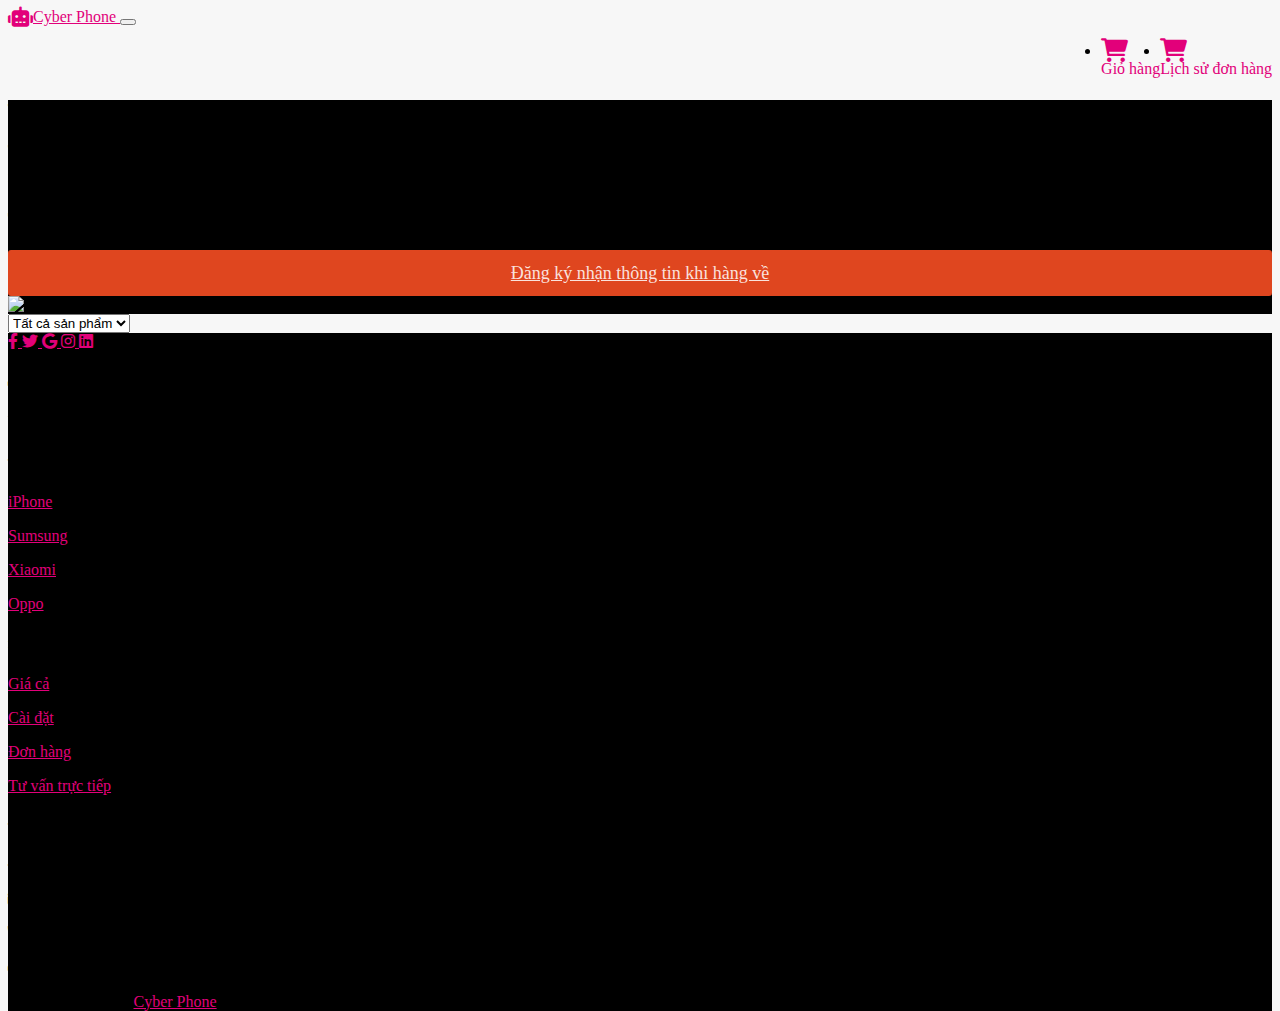
==== store.html @ cf9e4f68 "Duy submit -v2" ====
﻿<!DOCTYPE html>
<html lang="en">
  <head>
    <meta charset="utf-8" />
    <meta name="viewport" content="width=device-width, initial-scale=1.0" />
    <title>Cyber Phone</title>
    <link
      rel="stylesheet"
      href="./ajax/libs/bootstrap/5.0.1/css/bootstrap.min.css"
      integrity="sha512-Ez0cGzNzHR1tYAv56860NLspgUGuQw16GiOOp/I2LuTmpSK9xDXlgJz3XN4cnpXWDmkNBKXR/VDMTCnAaEooxA=="
      crossorigin="anonymous"
      referrerpolicy="no-referrer"
    />
    <link
      rel="stylesheet"
      href="./npm/bootstrap-icons%401.8.1/font/bootstrap-icons.css"
    />
    <link href="./2.0/LineIcons.css" rel="stylesheet" />
    <link rel="stylesheet" href="./releases/v6.1.1/css/all.css" />
    <link rel="stylesheet" href="./customer/view/css/style.css" />
  </head>

  <body>
    <header>
      <nav class="navbar navbar-expand-lg navbar-dark fixed-top mb-5">
        <div class="container">
          <a class="navbar-brand me-5" href="#">
            <i class="fa-lg fa-solid fa-robot me-3"></i>Cyber Phone
          </a>

          <button
            class="navbar-toggler"
            type="button"
            data-bs-toggle="collapse"
            data-bs-target="#navbarColor01"
            aria-controls="navbarColor01"
            aria-expanded="false"
            aria-label="Toggle navigation"
          >
            <span class="navbar-toggler-icon"></span>
          </button>

          <div class="collapse navbar-collapse" id="navbarColor01">
            <ul class="navbar-nav me-auto nav2">
              <li class="nav-item text-center">
                <a
                  class="nav-link js-toggle-cart active"
                  role="button"
                  aria-haspopup="true"
                  aria-expanded="false"
                >
                  <div>
                    <i class="fa-solid fa-xl fa-shopping-cart"></i>
                    <span
                      class="badge rounded-pill badge-notification bg-light text-dark"
                      id="cartCount"
                    ></span>
                  </div>
                  Giỏ hàng
                </a>
              </li>
              <li class="nav-item text-center">
                <a class="nav-link active " role="button" aria-haspopup="true" aria-expanded="false">
                  <div>
                    <i class="fa-solid fa-xl fa-shopping-cart"></i>
                    
                  </div>
                  Lịch sử đơn hàng
                </a>
              </li>
            </ul>
          </div>
        </div>
      </nav>
    </header>
    <div class="banner-image">
      <div class="container py-5">
        <div class="row py-5 align-items-center">
          <div class="col-lg-6">
            <h5 class="display-4 my-4 font-weight-bold text-white">
              Tuyệt tác công nghệ từ Apple vào tháng 10 này
            </h5>
            <p class="h5 aa mb-4 pb-3 text-white-50">
              Thiết kế khung viền từ titan chuẩn hàng không vũ trụ - Cực nhẹ, bền cùng viền cạnh mỏng cầm nắm thoải mái. Thoả sức sáng tạo và quay phim chuyên nghiệp - Cụm 3 camera sau đến 48MP và nhiều chế độ tiên tiến
            </p>
            <h3 class="text-white mb-5">Từ 28.999.000đ hoặc 1.181.000đ/tháng trong 24 tháng</h3>
            <div class="d-flex">
              <a href="#" class="btn btn-lg red-btn"
                >Đăng ký nhận thông tin khi hàng về</a
              >
            </div>
          </div>
          <div class="col-lg-6 text-lg-right text-center mt-5 mt-lg-0">
            <div class="banner-phone-image">
              <img src="https://cdn.tgdd.vn/Products/Images/42/305659/s16/iphone-15-pro-max-512gb-210923-114030.jpg" alt="phone-img" />
            </div>
          </div>
        </div>
      </div>
    </div>

    <div class="container" id="content-wrap">
      <main role="main" class="pb-5 mb-5">
        <div class="container">
          <div class="my-5">
            <div class="container">
              <select
                class="form-select w-25 mb-5"
                id="selectList"
                aria-label="Default select example"
              >
                <option value="All">Tất cả sản phẩm</option>
                <option value="Apple">Apple</option>
                <option value="Samsung">Samsung</option>
              </select>
            </div>
          
            <div class="row mx-0 gy-4" id="phoneList"></div>
          </div>
        </div>
      </main>
    </div>
    <div class="meh">
      <div class="cart is-hidden">
        <div class="cart__overlay"></div>
        <div class="cart__contents">
          <div class="cart__products">
            <h2>Giỏ hàng của bạn</h2>
            <div class="products" id="cartList"></div>
          </div>
          <div class="cart__totals">
            <table class="totals">
              <tbody>
              
                <tr>
                  <th class="align-left">Tổng tiền</th>
                  <td class="align-right" id="priceTotal">$0</td>
                </tr>
              </tbody>
              <tfoot>
              </tfoot>
            </table>
            <div class="form__footer">
              <button class="btn first js-toggle-cart">
                Tiếp tục mua sắm
              </button>
              <button class="btn yellow-btn" onclick="payNow()">Thanh toán</button>
              <button
                class="btn me-5 ms-0 px-4 red-btn"
                onclick="emptyCart()"
                id="emptyCart"
              >
                <i class="fa-solid fa-trash me-2"></i> Làm trống giỏ hàng
              </button>
            </div>
          </div>
        </div>
      </div>
    </div>
    <!-- Footer -->
    <footer
      class="text-center text-lg-start bg-dark text-light gradient-custom"
    >
      <!-- Section: Social media -->
      <section class="d-flex justify-content-center p-4 border-bottom">
        <!-- Left -->
       
        <!-- Left -->
        <!-- Right -->
        <div>
          <a href="" class="me-4 text-reset">
            <i class="fab fa-facebook-f"></i>
          </a>
          <a href="" class="me-4 text-reset">
            <i class="fab fa-twitter"></i>
          </a>
          <a href="" class="me-4 text-reset">
            <i class="fab fa-google"></i>
          </a>
          <a href="" class="me-4 text-reset">
            <i class="fab fa-instagram"></i>
          </a>
          <a href="" class="me-4 text-reset">
            <i class="fab fa-linkedin"></i>
          </a>
        </div>
        <!-- Right -->
      </section>
      <!-- Section: Social media -->
      <!-- Section: Links  -->
      <section class="">
        <div class="container text-center text-md-start mt-5">
          <!-- Grid row -->
          <div class="row mt-3">
            <!-- Grid column -->
            <div class="col-md-3 col-lg-4 col-xl-3 mx-auto mb-4">
              <!-- Content -->
              <h6 class="text-uppercase fw-bold mb-4">
                <i class="fa-lg fa-solid fa-robot me-3"></i>Cyber Phone
              </h6>
              <p>
                Với lý tưởng sẽ trở thành một trong số những công ty  hàng đầu về Retail. Cyber Phone luôn nỗ lực mang lại cho khách hàng những dịch vụ tốt nhất trên thị trường hiện nay. </p>
            </div>
            <!-- Grid column -->
            <!-- Grid column -->
            <div class="col-md-2 col-lg-2 col-xl-2 mx-auto mb-4">
              <!-- Links -->
              <h6 class="text-uppercase fw-bold mb-4">Thương hiệu</h6>
              <p>
                <a href="#!" class="text-reset">iPhone</a>
              </p>
              <p>
                <a href="#!" class="text-reset">Sumsung</a>
              </p>
              <p>
                <a href="#!" class="text-reset">Xiaomi</a>
              </p>
              <p>
                <a href="#!" class="text-reset">Oppo</a>
              </p>
            </div>
            <!-- Grid column -->
            <!-- Grid column -->
            <div class="col-md-3 col-lg-2 col-xl-2 mx-auto mb-4">
              <!-- Links -->
              <h6 class="text-uppercase fw-bold mb-4">Hỗ trợ</h6>
              <p>
                <a href="#!" class="text-reset">Giá cả</a>
              </p>
              <p>
                <a href="#!" class="text-reset">Cài đặt</a>
              </p>
              <p>
                <a href="#!" class="text-reset">Đơn hàng</a>
              </p>
              <p>
                <a href="#!" class="text-reset">Tư vấn trực tiếp</a>
              </p>
            </div>
            <!-- Grid column -->
            <!-- Grid column -->
            <div class="col-md-4 col-lg-3 col-xl-3 mx-auto mb-md-0 mb-4">
              <!-- Links -->
              <h6 class="text-uppercase fw-bold mb-4">Thông tin liên hệ</h6>
              <p><i class="fas fa-home me-3"></i>Go Vap, Ho Chi Minh, VN</p>
              <p>
                <i class="fas fa-envelope me-3"></i>
                cyberphone@mail.com
              </p>
              <p><i class="fas fa-phone me-3"></i> + 01 234 567 88</p>
              <p><i class="fas fa-print me-3"></i> + 01 234 567 89</p>
            </div>
            <!-- Grid column -->
          </div>
          <!-- Grid row -->
        </div>
      </section>
      <!-- Section: Links  -->
      <!-- Copyright -->
      <div
        class="text-center p-4"
        style="background-color: rgba(0, 0, 0, 0.05)"
      >
        © 2023 Copyright:
        <a class="text-reset fw-bold" href="">Cyber Phone</a>
      </div>
      <!-- Copyright -->
    </footer>
    <!-- Footer -->

    <script
      src="./ajax/libs/jquery/3.6.0/jquery.js"
      integrity="sha512-n/4gHW3atM3QqRcbCn6ewmpxcLAHGaDjpEBu4xZd47N0W2oQ+6q7oc3PXstrJYXcbNU1OHdQ1T7pAP+gi5Yu8g=="
      crossorigin="anonymous"
      referrerpolicy="no-referrer"
    ></script>
    <script
      src="./ajax/libs/bootstrap/5.0.1/js/bootstrap.min.js"
      integrity="sha512-EKWWs1ZcA2ZY9lbLISPz8aGR2+L7JVYqBAYTq5AXgBkSjRSuQEGqWx8R1zAX16KdXPaCjOCaKE8MCpU0wcHlHA=="
      crossorigin="anonymous"
      referrerpolicy="no-referrer"
    ></script>
    <script src="./npm/sweetalert2%4011"></script>
    <script src="./1.11.5/js/jquery.dataTables.min.js"></script>
    <script src="./axios%401.5.1/dist/axios.min.js"></script>
    <script>
      // toggle shopping cart
      $(".js-toggle-cart, .cart__overlay").on("click", function () {
        $(".cart").toggleClass("is-hidden");
      });
      // change nav bar color when scroll
      $(window).on("scroll", function () {
        if (this.scrollY > 100) {
          $("nav").addClass("black");
        } else {
          $("nav").removeClass("black");
        }
      });
    </script>
    <script type="module" src="./customer/controller/main.js"></script>
  </body>
</html>
---- customer/view/css/style.css ----
* {
  box-sizing: border-box;
}

html {
  position: relative;
  min-height: 100%;
  font-size: 16px;
}

body {
  margin-bottom: 0px;
  background-color: #f7f7f7;
}

p {
  margin: 0 0 16px;
}

h2 {
  margin: 0;
}

.btn {
  position: relative;
  border: 0;
  padding: 16px;
  display: flex;
  justify-content: center;
  align-items: center;
  border-radius: 3px;
  color: rgba(255, 255, 255, 0.85);
  font-family: 'Muli';
  font-size: 14px;
  line-height: 14px;
  background-color: #294d5c;
  cursor: pointer;
  transition: all 0.15s;
}
.btn:hover {
  outline: none;
  background-color: #5f9db8;
}
.btn:focus {
  outline: 0;
  box-shadow: none !important;
  /* box-shadow: 0 0 0 2px #404b61, inset 0 0 0 2px #ffffff; */
}
.btn:active {
  transform: scale(0.95);
}

.btn + .btn {
  margin-left: 8px;
}

.main-color {
  background: #2c5364;
}

.gradient-custom {
  background: black;
}

header #navbarColor01 a {
  transition: 0.3s all ease-in-out;
}

header #navbarColor01 a:hover {
  transform: scale(1.15);
}

.nav1 {
  display: flex;
  justify-content: flex-start;
  width: 100%;
}

.nav2 {
  display: flex;
  justify-content: flex-end;
  width: 100%;
}

/* BANNER */
nav.black {
  background: rgba(0, 0, 0, 0.8);
}
.banner-image {
  background: black;
}
.banner-phone-image img {
  width: 800px;
}
.star-rating a {
  color: rgba(255, 255, 255, 0.5);
  margin-right: 10px;
}
.star-rating a:hover {
  color: #fff;
}
.aa {
  line-height: 26px;
}

.banner-image .btn {
  font-size: 18px;
}

/* //BANNER */

/* CART */
.form {
  position: relative;
}

.form__footer {
  display: flex;
  flex-direction: row-reverse;
  justify-content: space-between;
  margin-top: 24px;
}

.red-btn {
  background-color: #df461f;
}

.red-btn:hover {
  background-color: #e96443;
}

.yellow-btn {
  background-color: #f0b80f;
}

.yellow-btn:hover {
  background-color: #f1ca55;
}

.microcopy {
  display: block;
  color: #9da3af;
  font-size: 14px;
  margin-top: 4px;
}

a {
  color: #e2007a;
}

table {
  width: 100%;
  border-collapse: separate;
  border-spacing: 0;
}

.align-right {
  text-align: right;
}

.align-left {
  text-align: left;
}

small {
  font-size: 14px;
  color: #9da3af;
}

.tertiary {
  color: #9da3af;
}

.cart.is-hidden .cart__overlay {
  opacity: 0;
  visibility: hidden;
}
.cart.is-hidden .cart__contents {
  transform: translate(0, 0);
}

.meh {
  position: relative;
  color: #405461;
  font-family: 'Muli';
}

.cart__overlay {
  position: fixed;
  top: 0;
  right: 0;
  bottom: 0;
  left: 0;
  visibility: visible;
  opacity: 1;
  transition: all 0.25s ease-in;
  background-color: rgba(0, 0, 0, 0.5);
}

.cart__contents {
  position: fixed;
  top: 10%;
  bottom: 0;
  left: 100%;
  width: 500px;
  height: 92%;
  overflow: auto;
  background-color: #fff;
  transition: all 0.25s ease-in-out;
  transform: translate(-100%, 0);
}

.cart__products,
.cart__totals {
  padding: 28px;
}

.cart__totals {
  background-color: #f7f7f7;
}

.font-normal {
  font-weight: normal;
}

small {
  font-size: 75%;
}

.products {
  margin: 24px 0 0;
}

.product {
  display: flex;
  padding: 16px 0;
  border-bottom: 1px solid #ccc;
}
.product:last-child {
  padding-bottom: 0;
  border-bottom-width: 0;
}

.product__thumbnail {
  width: 120px;
  height: 120px;
  /* border: 1px solid #ccc; */
  border-radius: 3px;
  background-color: #fff;
}

.product__details {
  padding-left: 16px;
  flex-grow: 1;
}

.product__name {
  font-weight: bold;
}

.product__stuff {
  margin-top: 8px;
  font-size: 14px;
}

.product__options {
  margin-top: 8px;
  font-size: 14px;
}

td,
th {
  padding-bottom: 12px;
}

tfoot td,
tfoot th {
  padding-top: 12px;
}

.first {
  order: 1;
}

.product {
  display: flex;
  flex-direction: column;
}

.product__1 {
  display: flex;
}

.product__2 {
  display: flex;
  align-items: center;
  padding-top: 16px;
}
.product__2 div {
  flex: 1 1 auto;
}

.product__details {
  display: flex;
  flex-direction: column;
}

.product__price {
  text-align: right;
}

#priceTotal {
  font-weight: 600;
}

/* cart count icon */
.nav-link .badge {
  position: relative;
  padding: 0.2em 0.5em;
  top: -10px;
  left: -12px;
  z-index: 1;
}

/* //CART */

/* COUNT BUTTON */
img {
  max-width: 100%;
  max-height: 100%;
  object-fit: cover;
}

.qty .count {
  color: #000;
  display: inline-block;
  vertical-align: top;
  font-size: 20px;
  font-weight: 700;
  line-height: 20px;
  padding: 0 2px;
  min-width: 35px;
  text-align: center;
}
.qty .plus {
  cursor: pointer;
  display: inline-block;
  vertical-align: top;
  color: white;
  width: 20px;
  height: 20px;
  margin-top: 1px;

  font: 20px/1 Arial, sans-serif;
  text-align: center;
  border-radius: 50%;
  background-color: #284c5b !important;
}
.qty .minus {
  cursor: pointer;
  display: inline-block;
  vertical-align: top;
  color: white;
  width: 20px;
  height: 20px;
  margin-top: 1px;

  font: 20px/1 Arial, sans-serif;
  text-align: center;
  border-radius: 50%;
  background-clip: padding-box;
  background-color: #284c5b !important;
}

.minus:hover {
  background-color: #4166af !important;
}
.plus:hover {
  background-color: #4166af !important;
}
/*Prevent text selection*/
span {
  -webkit-user-select: none;
  -moz-user-select: none;
  -ms-user-select: none;
  user-select: none;
}

.quantityResult {
  font-size: 17px;
  font-weight: 600;
}
/* //COUNT BUTTON */

/* PRODUCT CARD */

/* #phoneList img {
  width: 200px;
  height: 200px;
  object-fit: contain;
} */

.card {
  border: solid 1px rgb(238, 238, 238);
  border-radius: 15px;
  padding: 10px;
  cursor: pointer;
  box-shadow: 6px 6px 12px #e2ebfc, -6px -6px 12px #fff;
  transition: 0.3s all ease-in-out;
  height: 600px;
  max-width: 100%;
  overflow: hidden;
  position: relative;
}

.card .content-overlay {
  background: rgba(0, 0, 0, 0.8);
  position: absolute;
  height: 120%;
  width: 100%;
  left: 0;
  top: 0;
  bottom: 0;
  right: 0;
  opacity: 0;
  -webkit-transition: all 0.4s ease-in-out 0s;
  -moz-transition: all 0.4s ease-in-out 0s;
  transition: all 0.4s ease-in-out 0s;
}

.card:hover {
  /* box-shadow: 2px 2px 30px #8b25ff; */
  /* box-shadow: rgba(240, 46, 170, 0.4) 5px 5px, rgba(240, 46, 170, 0.3) 10px 10px,
    rgba(240, 46, 170, 0.2) 15px 15px, rgba(240, 46, 170, 0.1) 20px 20px,
    rgba(240, 46, 170, 0.05) 25px 25px; */
  border: none;
  box-shadow: #293e63 0px 22px 70px 4px;
  transform: scale(1.1);
  z-index: 1;
}
.card:hover .content-overlay {
  opacity: 1;
}

.content-details {
  position: absolute;
  text-align: center;
  padding-left: 1em;
  padding-right: 1em;
  width: 100%;
  top: 50%;
  left: 50%;
  opacity: 0;
  -webkit-transform: translate(-50%, -50%);
  -moz-transform: translate(-50%, -50%);
  transform: translate(-50%, -50%);
  -webkit-transition: all 0.3s ease-in-out 0s;
  -moz-transition: all 0.3s ease-in-out 0s;
  transition: all 0.3s ease-in-out 0s;
}

.card:hover .content-details {
  top: 40%;
  left: 50%;
  opacity: 1;
}

.content-details h3 {
  color: #fff;
  font-weight: 500;
  letter-spacing: 0.15em;
  margin-bottom: 0.5em;
  font-size: 1.5em;
  font-family: 'Lucida Sans', 'Lucida Sans Regular', 'Lucida Grande',
    'Lucida Sans Unicode', Geneva, Verdana, sans-serif;
}

.content-details p {
  color: #fff;
  font-size: 1em;
}

.fadeIn-top {
  top: 20%;
}

.card-body {
  padding-bottom: 0;
  min-width: fit-content;
}

.card-img {
  padding-top: 10px;
  width: inherit;
  height: 200px;
  object-fit: contain;
  display: block;
}

.card .btn {
  font-size: 17px;
  border-radius: 20px;
  position: absolute;
  top: 100%;
  left: 25%;
  transition: all 0.5s ease-in-out 0s;
  z-index: 1;
  background-color: #daa300;
  opacity: 0;
}

.card:hover .btn:active {
  transition: all 0.15s ease-in-out 0s;
  background-color: #ffdc74;
}

.card .btn:hover {
  background-color: #f0b70e;
}

.card:hover .btn {
  top: 85%;
  opacity: 1;
}

.card span {
  font-weight: 400;
  font-size: 14px;
}

.card b {
  font-weight: 600;
}

.card h5 {
  font-size: 16px;
}

.card .text-muted {
  font-size: 16px;
}

.brand-box {
  border: 1px solid #eaeaea;
  border-radius: 5px;
  width: -moz-fit-content;
  width: fit-content;
  background-color: #eaeaea;
  padding: 0 5px;
}
/* //PRODUCT CARD */

footer {
  /* position: absolute; */
  bottom: 0;
  width: 100%;
  /*height: 65rem;*/
}

@media (max-width: 1199.5px) {
  /* .card {
    height: 600px;
  } */
}
@media (max-width: 991.5px) {
  /* .card {
    height: 550px;
  } */
  .card span {
    font-size: 1.1rem;
  }
  #selectList {
    width: 100% !important;
  }
}

@media (max-width: 525.5px) {
  #content.my-5 {
    margin-top: 20px !important;
    margin-bottom: 20px !important;
  }
  .col-lg-4,
  .col-md-6 {
    padding-left: 0;
  }
  .cart__contents {
    width: 400px;
  }
  #selectList {
    width: 100% !important;
  }
}
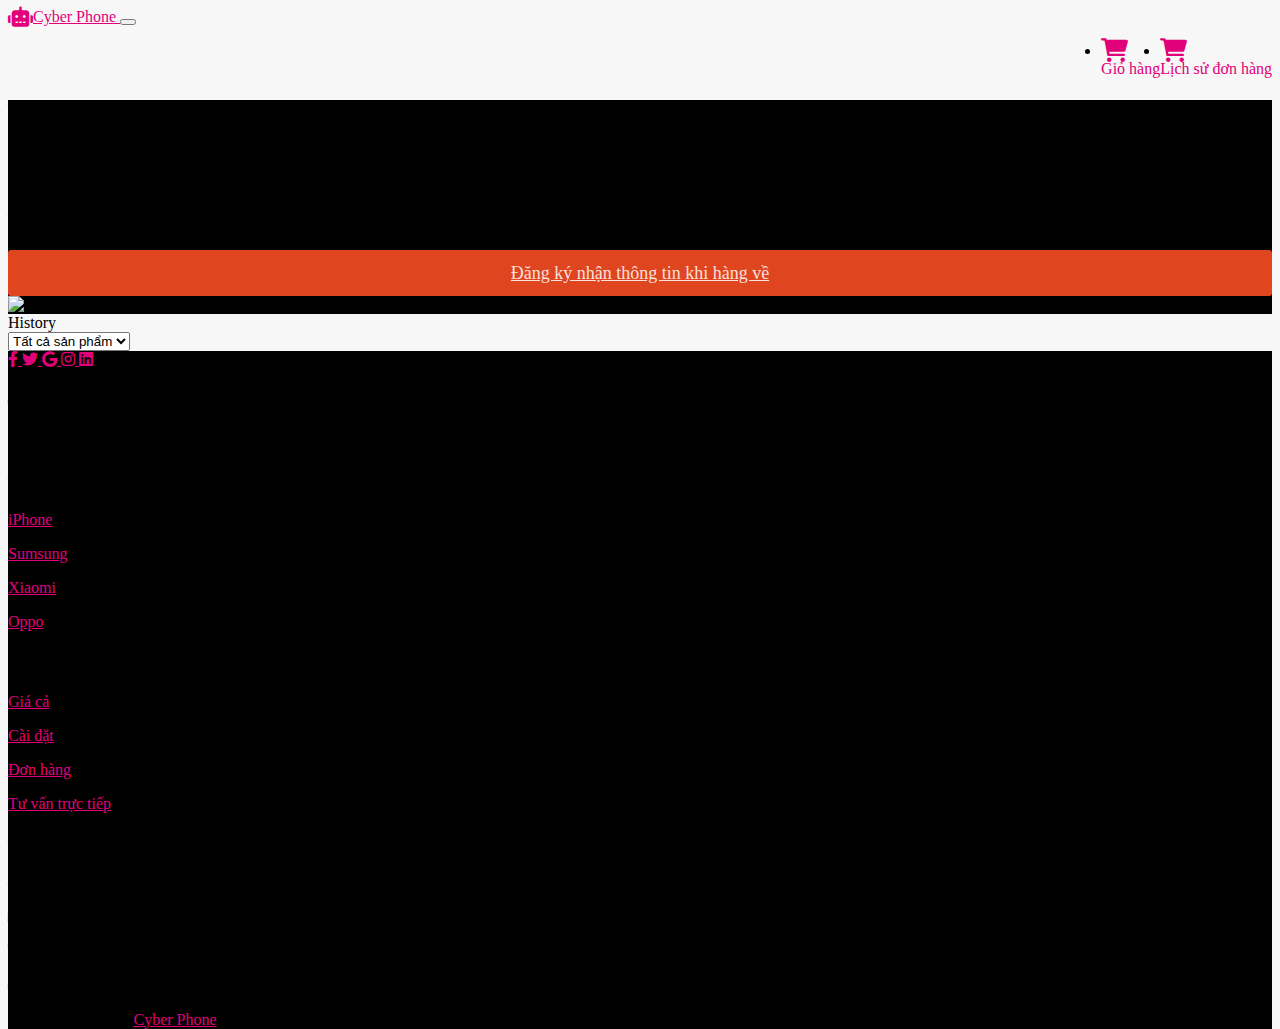
==== commit 27e746fa: "update code" ====
--- a/store.html
+++ b/store.html
@@ -73,6 +73,8 @@
         </div>
       </nav>
     </header>
+
+
     <div class="banner-image">
       <div class="container py-5">
         <div class="row py-5 align-items-center">
@@ -98,6 +100,8 @@
         </div>
       </div>
     </div>
+
+    <section class="history">History</section>
 
     <div class="container" id="content-wrap">
       <main role="main" class="pb-5 mb-5">
@@ -157,6 +161,7 @@
         </div>
       </div>
     </div>
+    
     <!-- Footer -->
     <footer
       class="text-center text-lg-start bg-dark text-light gradient-custom"
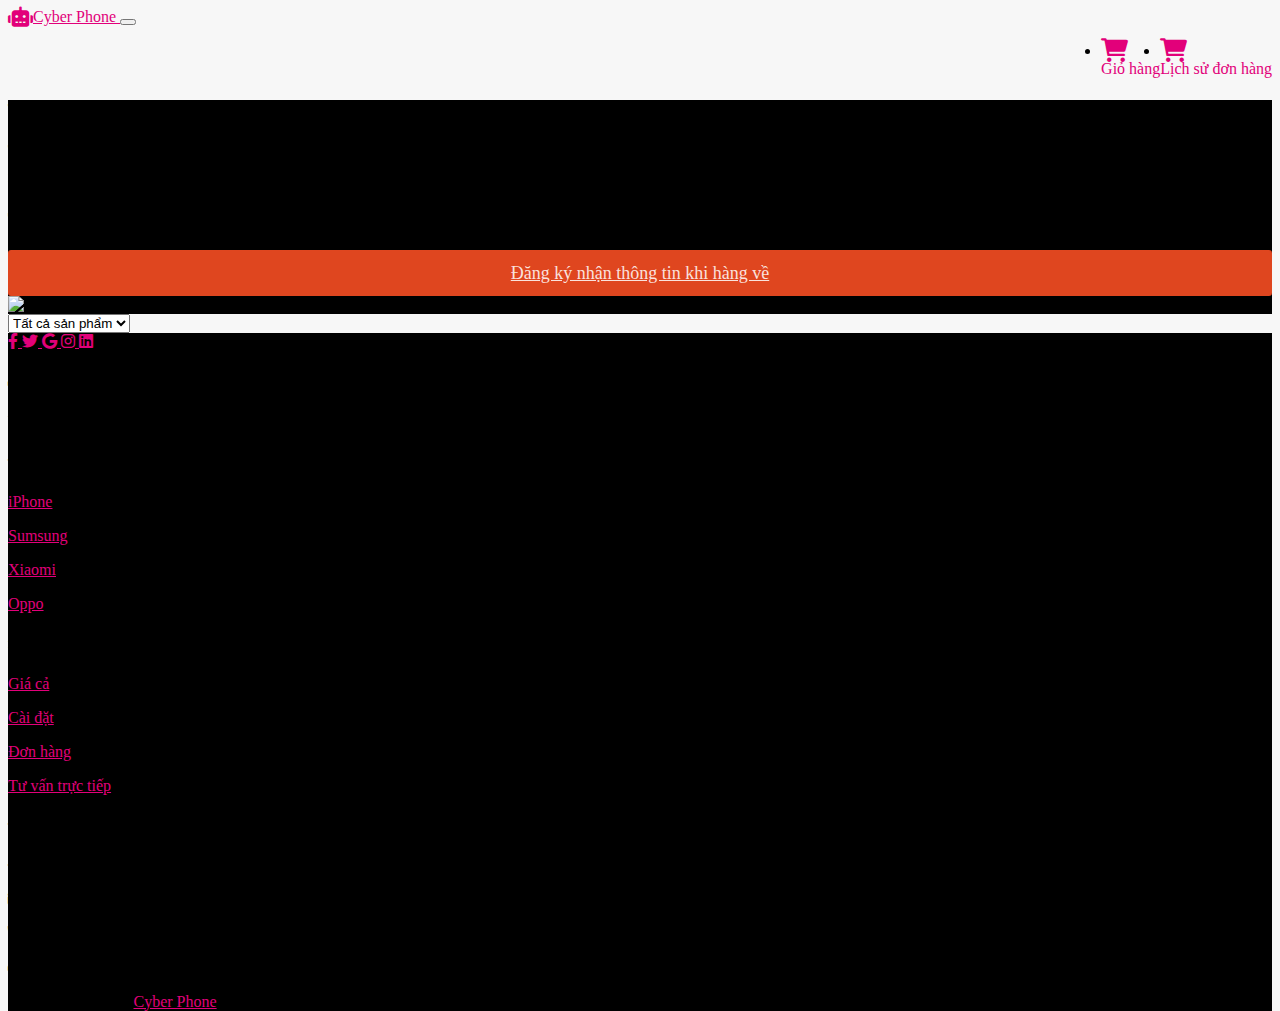
==== commit f69ec90c: "update cart" ====
--- a/store.html
+++ b/store.html
@@ -101,7 +101,7 @@
       </div>
     </div>
 
-    <section class="history">History</section>
+    
 
     <div class="container" id="content-wrap">
       <main role="main" class="pb-5 mb-5">
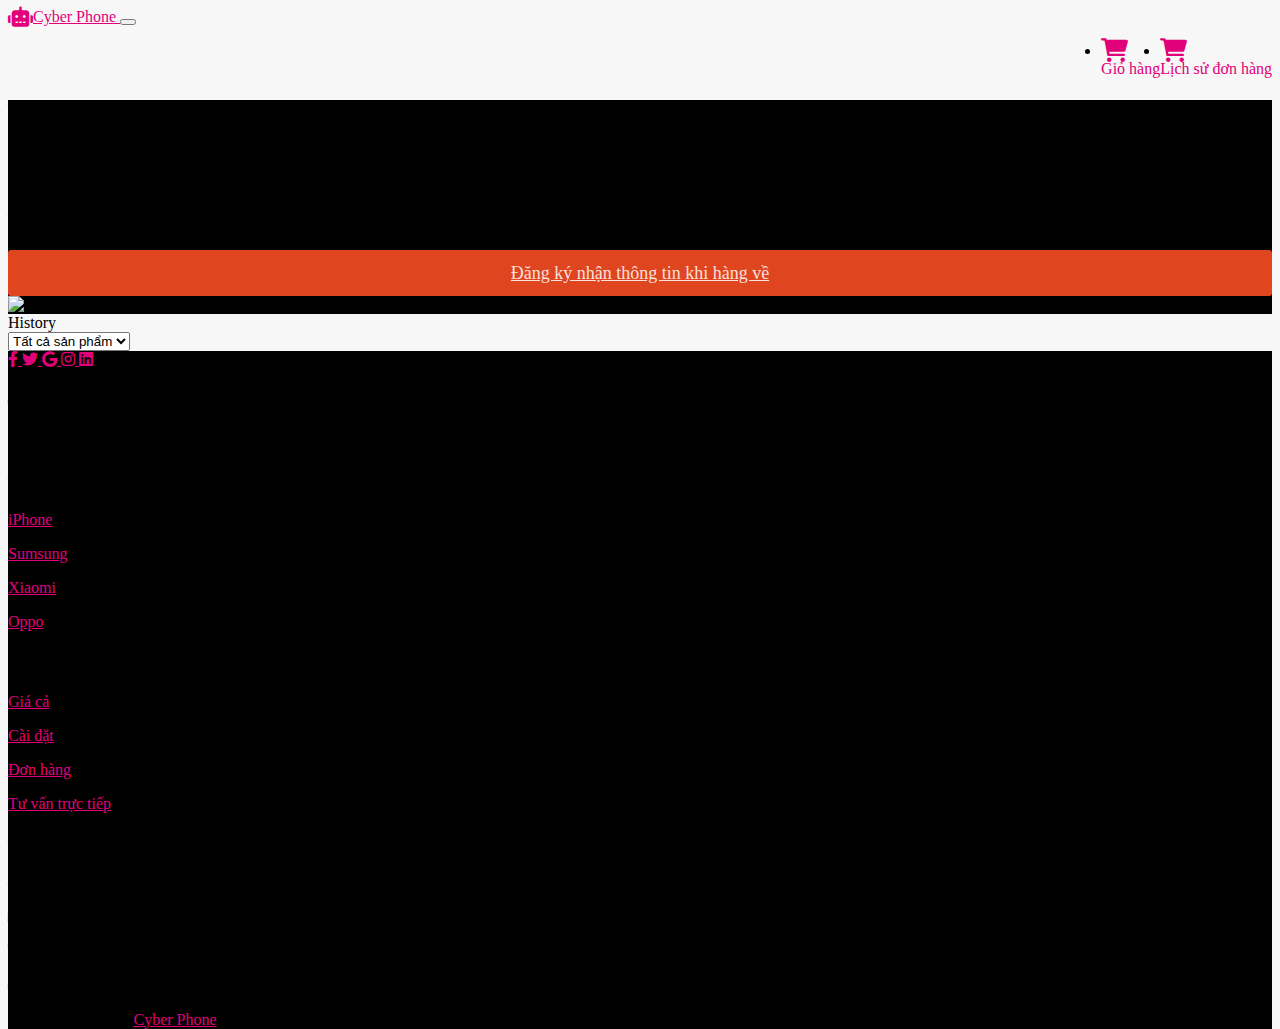
==== commit c0ea5e52: "Merge pull request #1 from duynth1001/hieu_Branch" ====
--- a/store.html
+++ b/store.html
@@ -101,7 +101,7 @@
       </div>
     </div>
 
-    
+    <section class="history">History</section>
 
     <div class="container" id="content-wrap">
       <main role="main" class="pb-5 mb-5">
